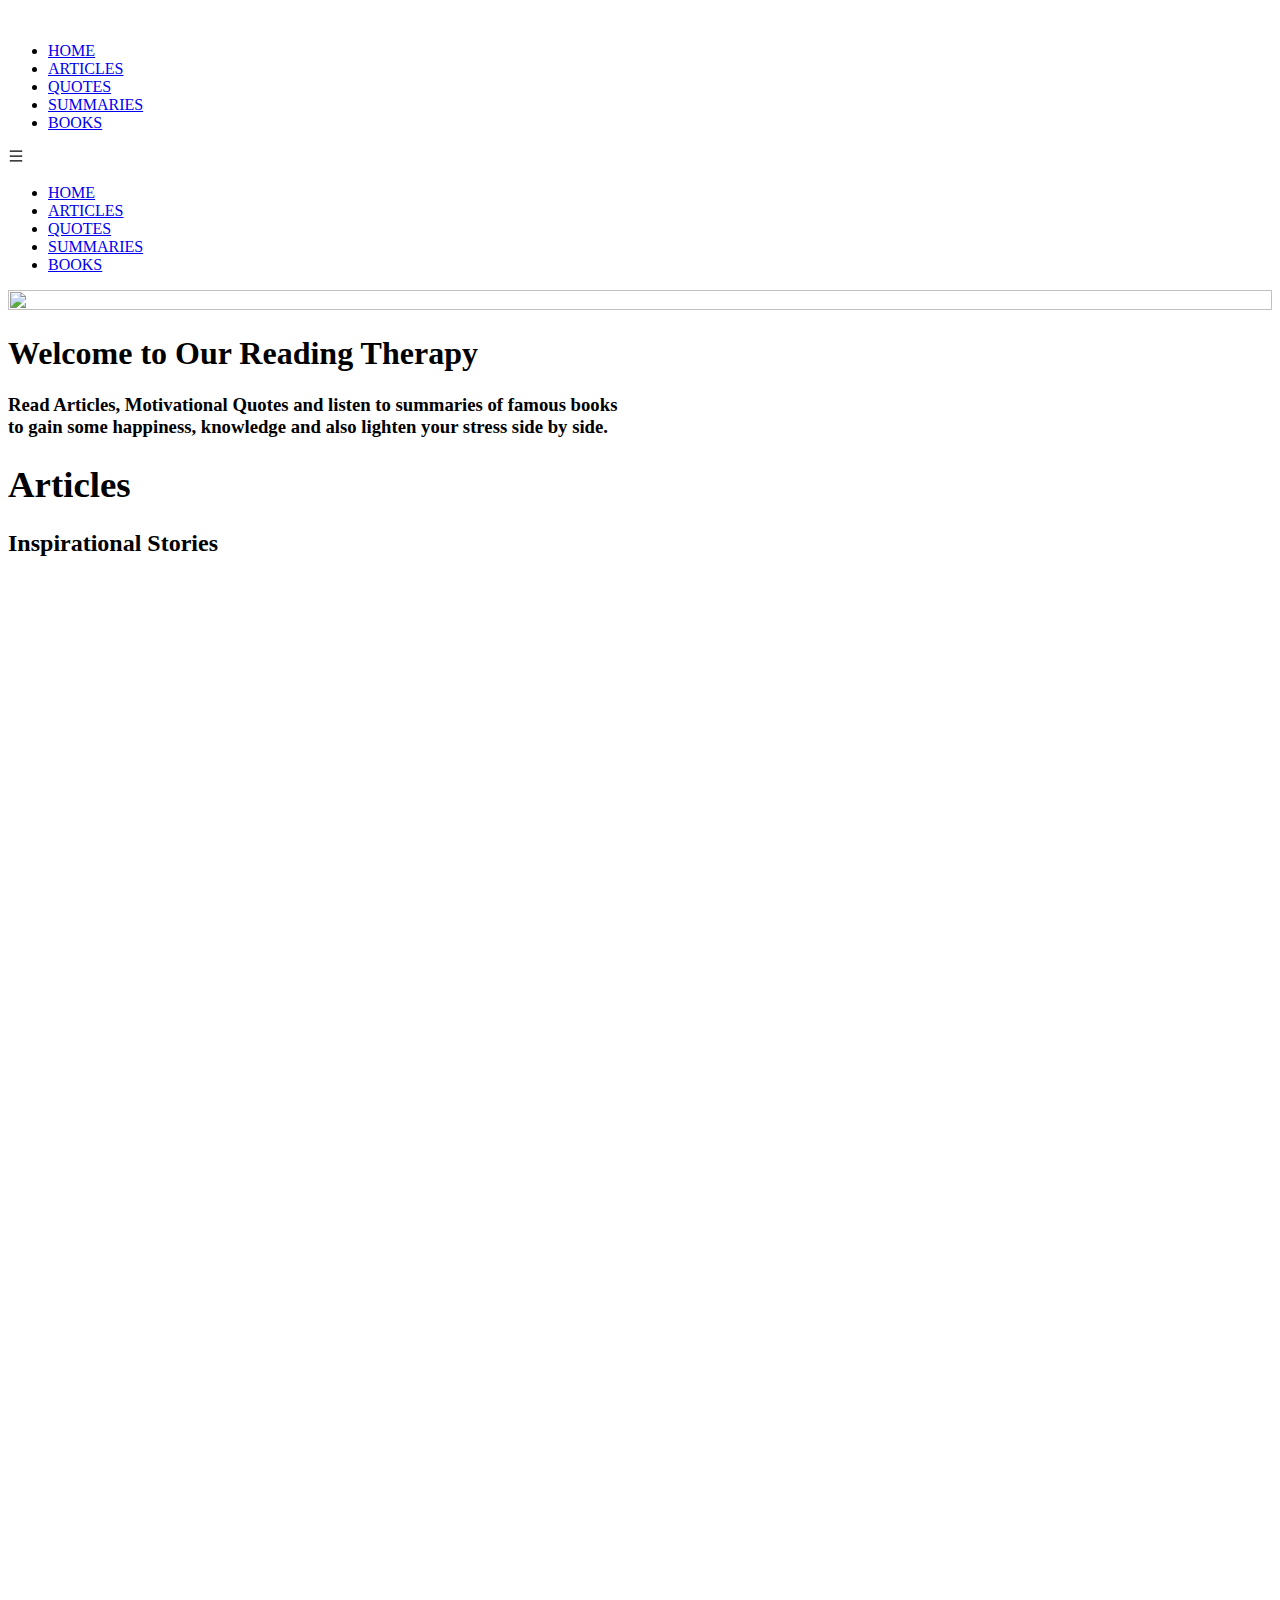
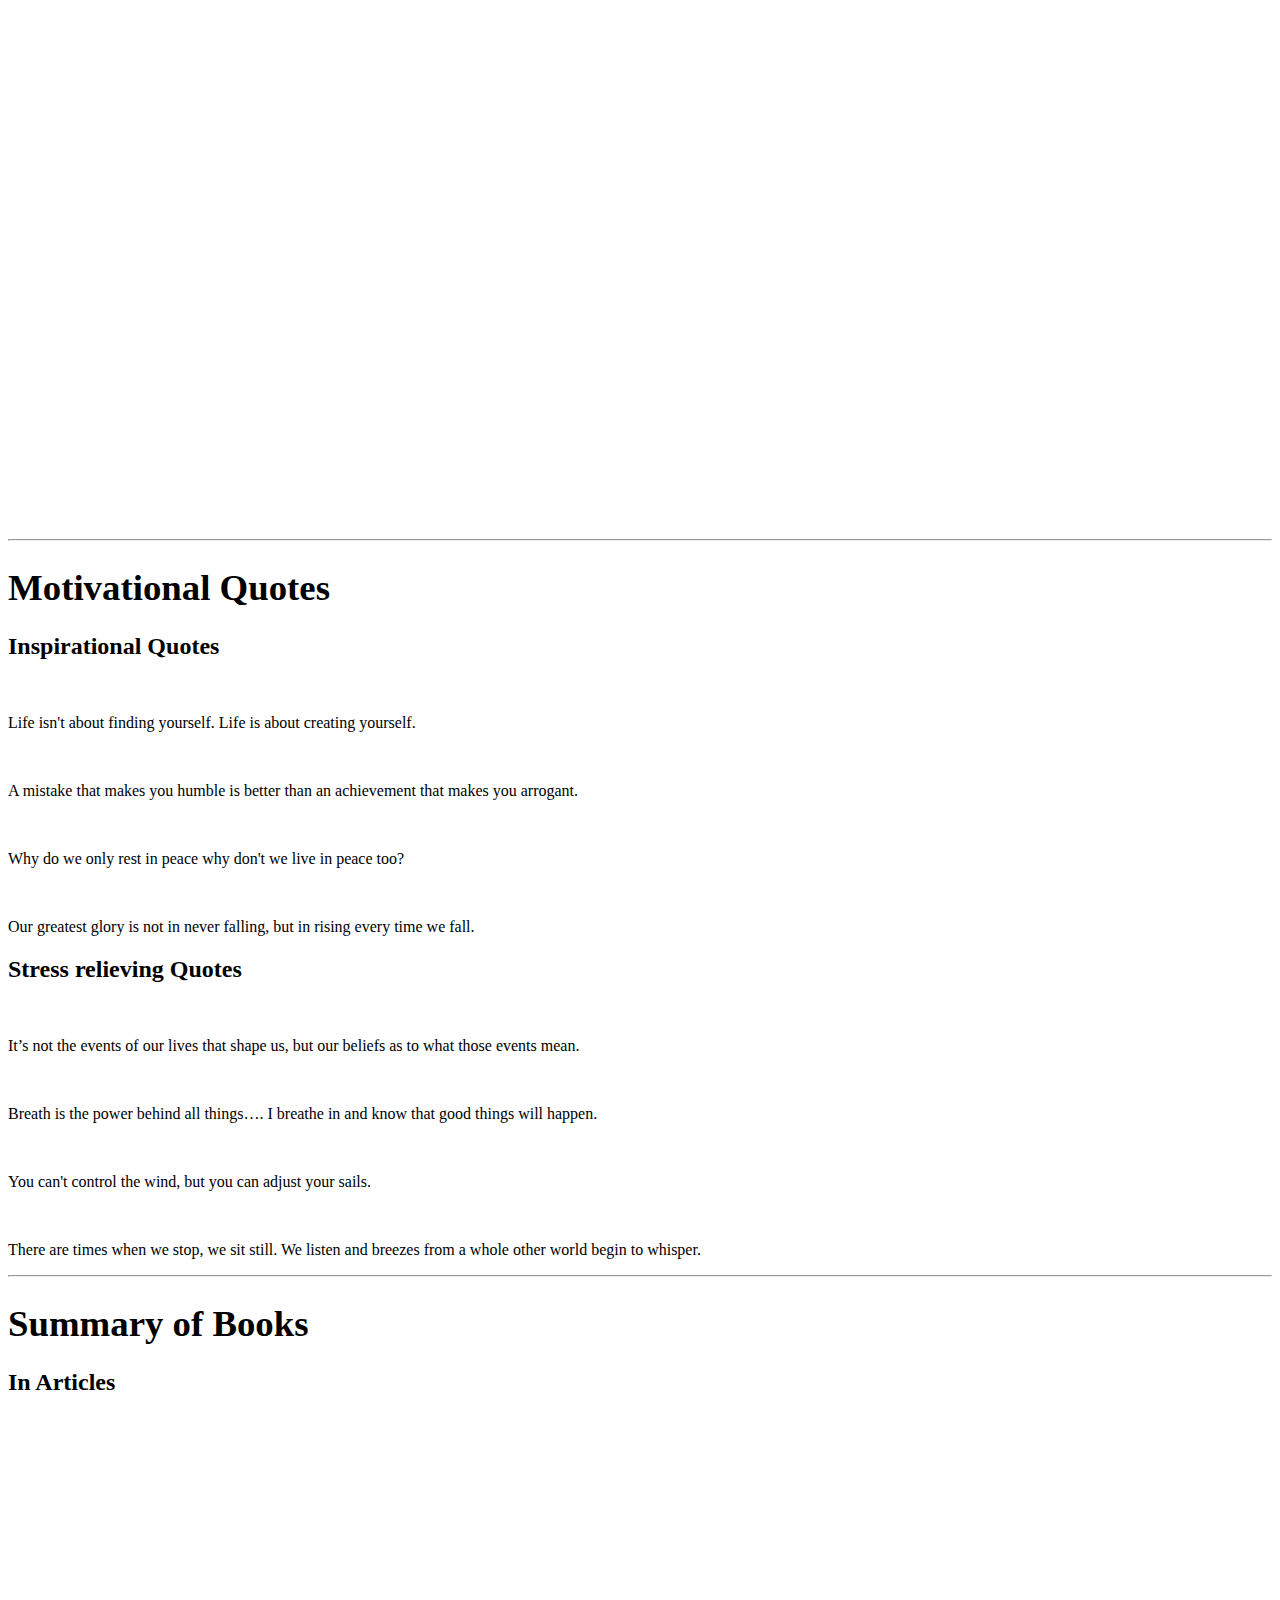
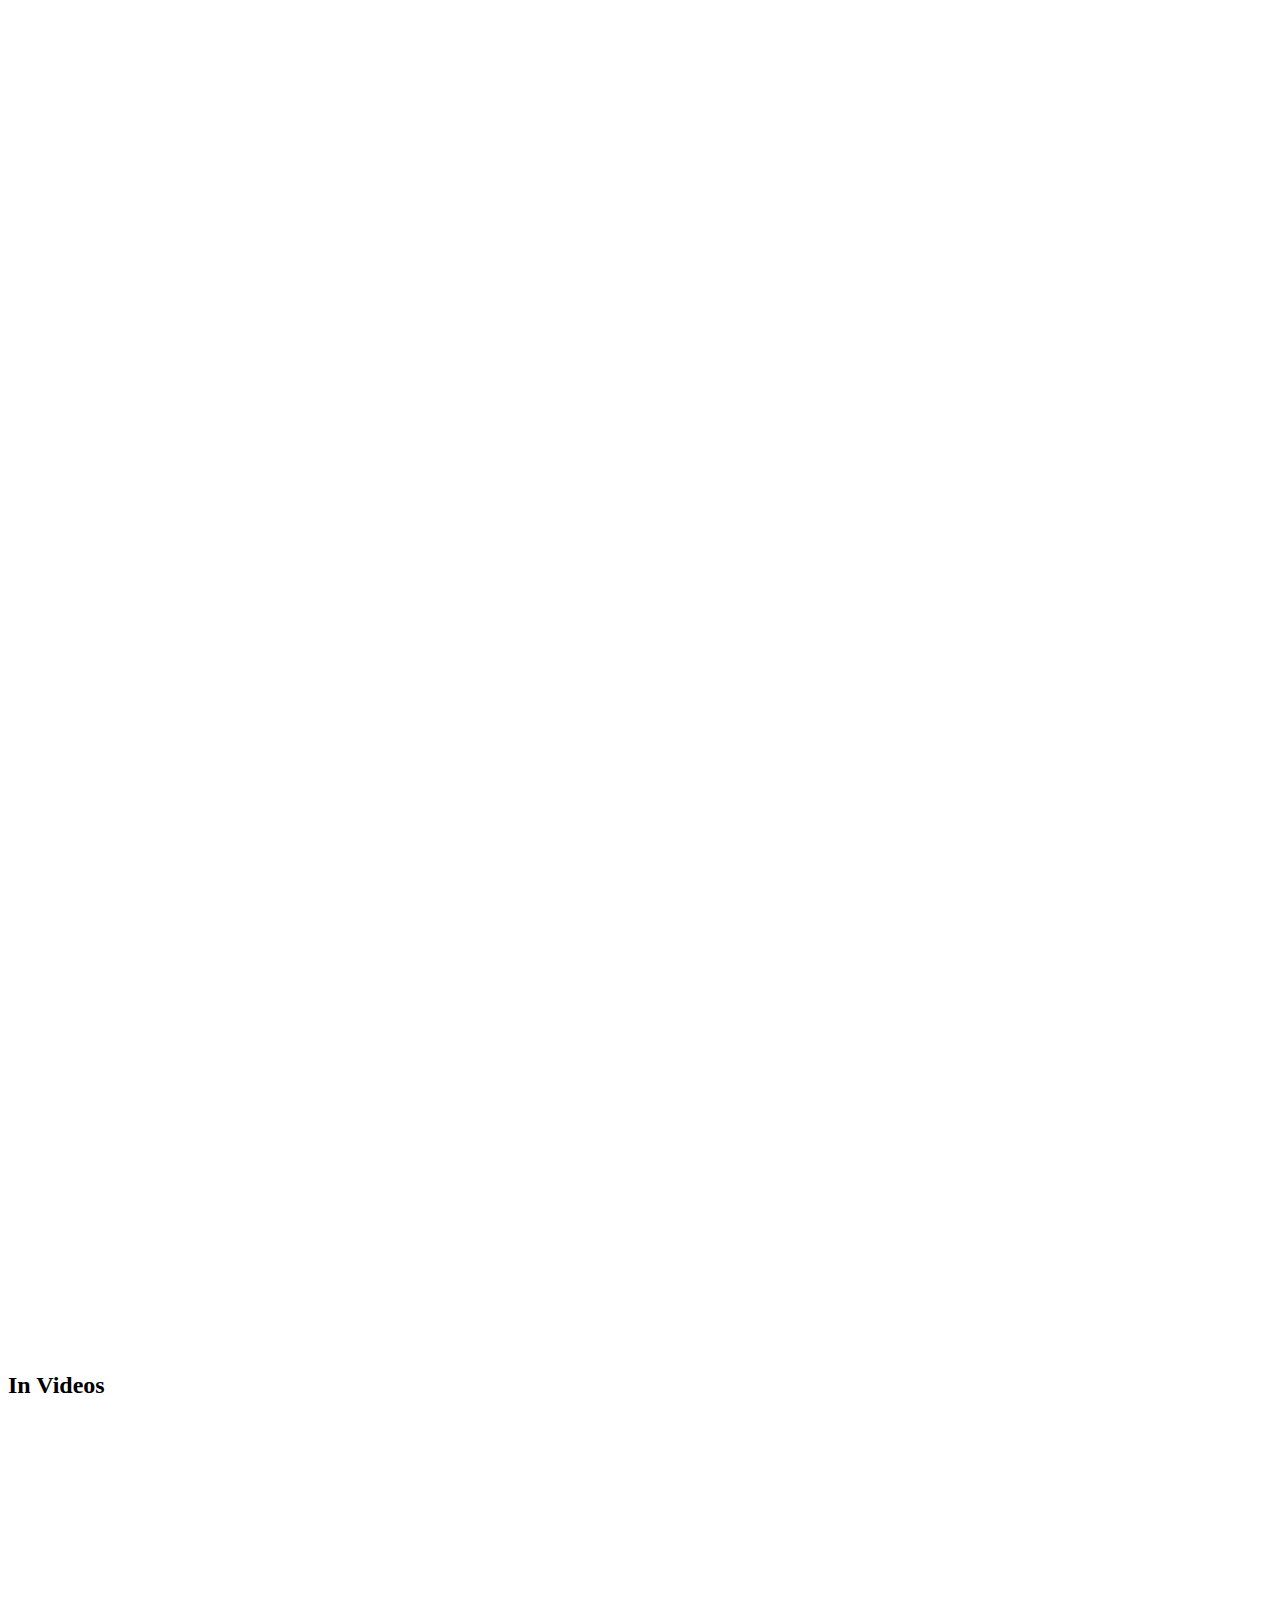
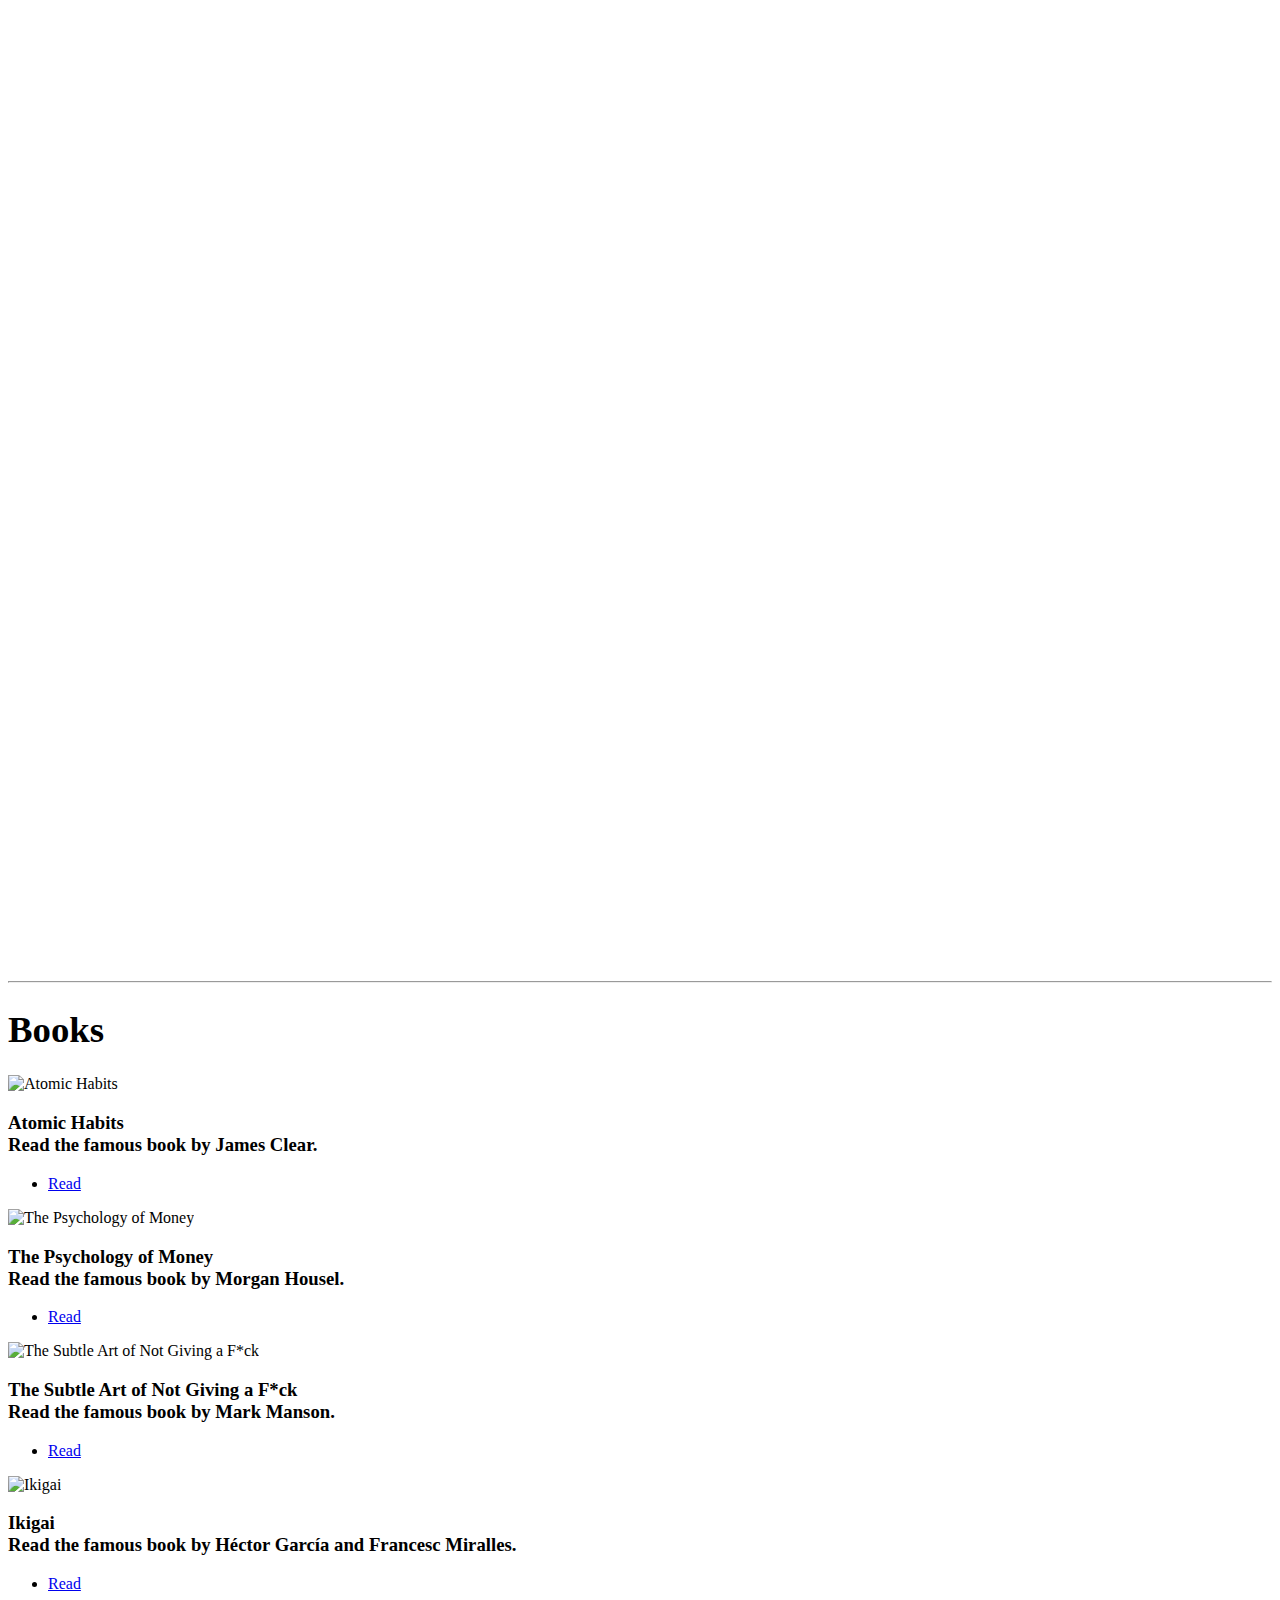
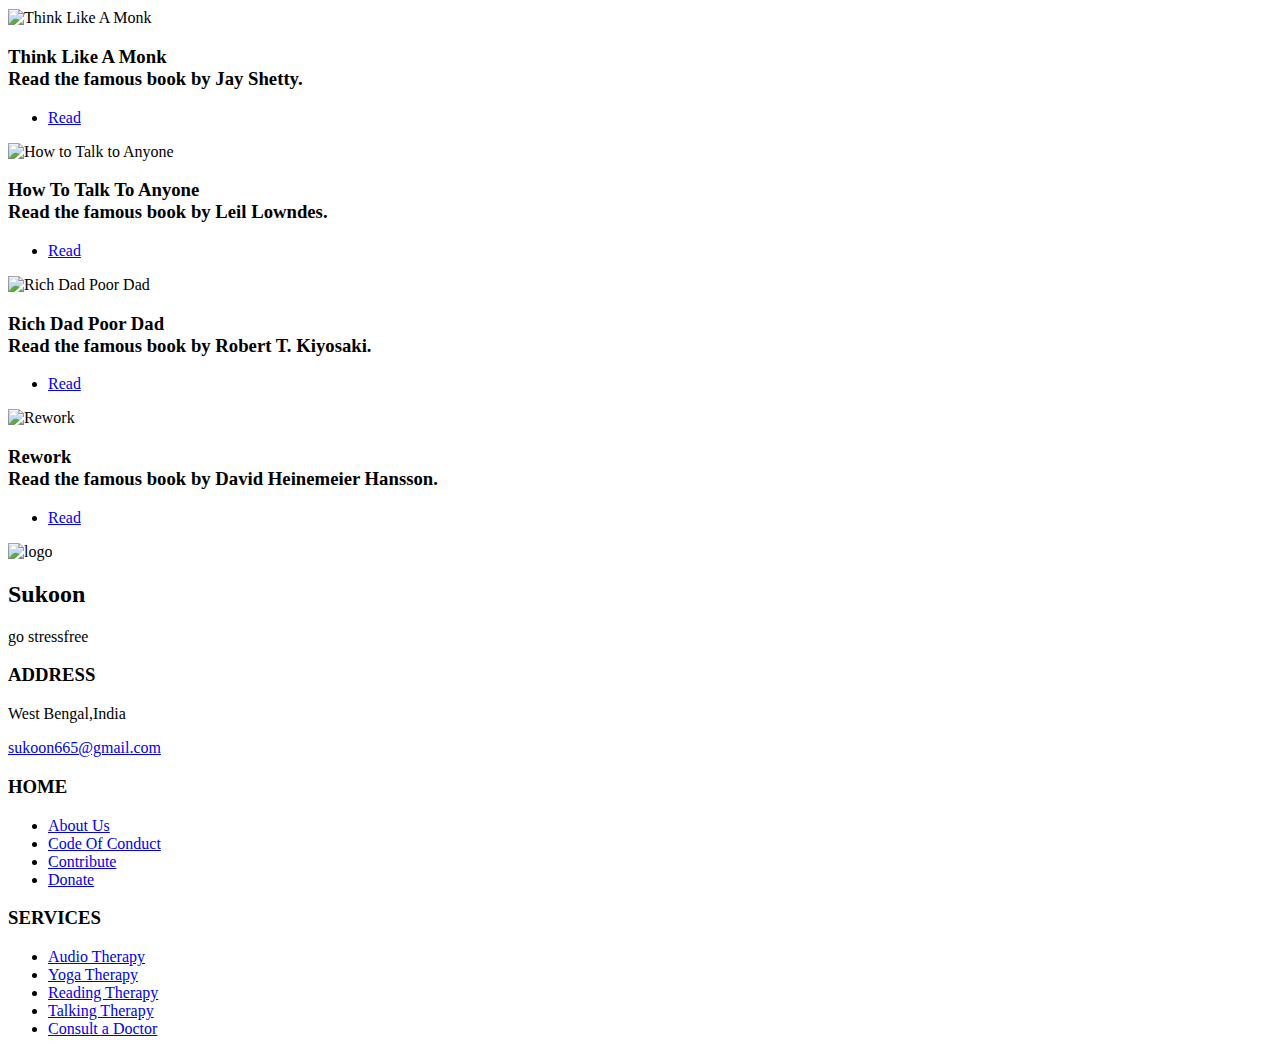
==== html/readingTherapy.html @ 48422466 "Add files via upload" ====
<!DOCTYPE html>
<html lang="en">
<head>
    <meta charset="UTF-8">
    <meta http-equiv="X-UA-Compatible" content="IE=edge">
    <meta name="viewport" content="width=device-width, initial-scale=1.0">
    <title>Reading Therapy</title>
    <link rel="stylesheet" href="../css/readingTherapy.css">
    <link rel="icon" href="../images/favicon-enhanced.png">
    <link rel="preconnect" href="https://fonts.gstatic.com" crossorigin>
    <link rel="stylesheet" text="text/CSS"
    href="https://cdnjs.cloudflare.com/ajax/libs/font-awesome/6.1.1/css/all.min.css">
    <link href="https://fonts.googleapis.com/css2?family=Cedarville+Cursive&family=Dancing+Script&family=Itim&family=Oleo+Script+Swash+Caps&family=Permanent+Marker&display=swap" rel="stylesheet">
</head>
<body>
    <!-- Navbar-->
    <header>
    <nav class="navbar">
        <div class=""><a href="https://sukoon-stress-free.netlify.app"><img src="../logo.png" class="icon" alt=""></a></div>
        
      <div class="nav-links" id="navLinks">
    
        <ul>
          <li><a href="/index.html" >HOME</a></li>
          <li><a href="#articles" class=".smooth-scroll">ARTICLES</a></li>
          <li><a href="#quotes" class=".smooth-scroll">QUOTES </a></li>
          <li><a href="#summary" class=".smooth-scroll">SUMMARIES</a></li>
          <li><a href="#reading" class=".smooth-scroll">BOOKS </a></li>
          
        </ul>
      </div>
      <div class="hamburger" id="ham">
        <svg stroke="currentColor" fill="currentColor" stroke-width="0" viewBox="0 0 1024 1024" height="1em" width="1em" xmlns="http://www.w3.org/2000/svg"><path d="M904 160H120c-4.4 0-8 3.6-8 8v64c0 4.4 3.6 8 8 8h784c4.4 0 8-3.6 8-8v-64c0-4.4-3.6-8-8-8zm0 624H120c-4.4 0-8 3.6-8 8v64c0 4.4 3.6 8 8 8h784c4.4 0 8-3.6 8-8v-64c0-4.4-3.6-8-8-8zm0-312H120c-4.4 0-8 3.6-8 8v64c0 4.4 3.6 8 8 8h784c4.4 0 8-3.6 8-8v-64c0-4.4-3.6-8-8-8z"></path></svg>
      </div>
    </nav>
    <div class="menu" id="menu">
      <ul class="menu-link">
        <li><a href="/index.html">HOME</a></li>
          <li><a href="#articles">ARTICLES</a></li>
          <li><a href="#quotes">QUOTES </a></li>
          <li><a href="#summary">SUMMARIES</a></li>
          <li><a href="#reading">BOOKS </a></li>
        </ul>
        </div>
    <div class="contain">
        <img class="image" src="https://images2.alphacoders.com/261/thumb-1920-26102.jpg" style="width: 100%; height: 40%;">
        <div class="center"> 
          <h1 id="title"><span class="heading-starting">Welcome to Our </span><span class="heading-title">Reading Therapy </span><img class="reading1" src="../images/reading1.png" alt=""></h1>
          <h3 id="subtitle">Read Articles, Motivational Quotes and listen to summaries of famous books <br> to gain some happiness, knowledge and also lighten your stress side by side.</h3>
        </div>
    </header>
    <div class="black-background">
      <section id="articles">
      <h1 style="font-size:2.3rem">Articles</h1>
      <h2>Inspirational Stories</h2>
    <div class="collection">
        <div class="playlist">
            <iframe src="https://ahigherthought.com/the-best-way-to-refresh-mind-body-soul/" frameborder="0" width="100%" height="380px"></iframe>
        </div>
        <div class="playlist">
            <iframe src="https://www.developgoodhabits.com/inspirational-stories/" frameborder="0" width="100%" height="380px"></iframe>
        </div>
        <div class="playlist">
            <iframe src="https://www.whatsdannydoing.com/blog/short-inspirational-stories-with-a-moral" frameborder="0" width="100%" height="380px"></iframe>
        </div>
        <div class="playlist">
            <iframe src="https://theartofliving.com/interesting-articles/" frameborder="0" width="100%" height="380px"></iframe>
        </div>
    </div>
  </section>
  <br>
  <hr>
  <section id="quotes">
    <h1 style="font-size:2.3rem">Motivational Quotes</h1>
    <h2>Inspirational Quotes</h2>
    <div class="collection">
        <div class="inspiration">
          <div class="inspiration-card">
            <div class="inspcardcover">
               <img src="../images/motivation.png" alt="">
            </div>
            <div class="insp-content">
             <p>Life isn't about finding yourself. Life is about creating yourself.</p>
              </div>
          </div>
        </div>
        <div class="inspiration">
          <div class="inspiration-card">
            <div class="inspcardcover">
              <img src="../images/inspiration.png" alt="">
            </div>
            <div class="insp-content">
              <p class="insp-p3">A mistake that makes you humble is better than an achievement that makes you arrogant.</p>
              </div>
          </div>
        </div>
        <div class="inspiration">
          <div class="inspiration-card">
            <div class="inspcardcover">
               <img src="../images/inspiration (1).png" alt="">
            </div>
            <div class="insp-content">
              <p>Why do we only rest in peace why don't we live in peace too?</p>
              </div>
          </div>
        </div>
        <div class="inspiration">
          <div class="inspiration-card">
            <div class="inspcardcover">
               <img src="../images/motivation (3).png"  alt="">
            </div>
            <div class="insp-content">
              <p>Our greatest glory is not in never falling, but in rising every time we fall. </p>
              </div>
          </div>
        </div>
     </div>
    <h2>Stress relieving Quotes</h2>
   <div class="collection">
        <div class="inspiration">
          <div class="inspiration-card">
            <div class="inspcardcover">
               <img src="../images/motivation (1).png" alt="">
            </div>
            <div class="insp-content">
            <p> It’s not the events of our lives that shape us, but our beliefs as to what those events mean.</p>
              </div>
          </div>
        </div>
        <div class="inspiration">
          <div class="inspiration-card">
            <div class="inspcardcover">
              <img src="../images/woman (1).png" alt="">
            </div>
            <div class="insp-content">
             <p>Breath is the power behind all things…. I breathe in and know that good things will happen.</p>
              </div>
          </div>
        </div>
        <div class="inspiration">
          <div class="inspiration-card">
            <div class="inspcardcover">
               <img src="../images/job-satisfaction.png" alt="">
            </div>
            <div class="insp-content">
              <p>You can't control the wind, but you can adjust your sails.</p>
              </div>
          </div>
        </div>
        <div class="inspiration">
          <div class="inspiration-card">
            <div class="inspcardcover">
               <img src="../images/passion.png"  alt="">
            </div>
            <div class="insp-content">
              <p>There are times when we stop, we sit still. We listen and breezes from a whole other world begin to whisper.</p>
              </div>
          </div>
        </div>
     </div>
  </section>
  <hr>
  <section id="summary">
    <h1 style="font-size:2.3rem">Summary of Books</h1>
    <h2>In Articles</h2>
    <div class="collection">
        <div class="books">
           <div class="playlist">
            <iframe class="b" src="https://www.samuelthomasdavies.com/book-summaries/self-help/atomic-habits/" frameborder="0" width="100%" height="380px"></iframe>
            </div>
            <div class="playlist">
            <iframe class="b" src="https://jamesclear.com/book-summaries/the-subtle-art-of-not-giving-a-fck" frameborder="0" width="100%" height="380px"></iframe>
            </div>
            <div class="playlist">
            <iframe class="b" src="https://wizbuskout.com/think-like-a-monk-summary/#:~:text=Think%20Like%20A%20Monk%20Summary%20%28PDF%29%201%20Becoming,And%20Reap%20The%20Rewards.%20...%20More%20items...%20" frameborder="0" width="100%" height="380px"></iframe>
            </div>
            <div class="playlist">
            <iframe class="b" src="https://www.sloww.co/ikigai-book/" frameborder="0" width="100%" height="380px"></iframe>
            </div>
        </div>
        <h2 class="videos1">In Videos</h2>
        <div class="videos">
            <div class="v">
            <iframe width="100%" height="280" src="https://www.youtube.com/embed/PZ7lDrwYdZc" title="YouTube video player" frameborder="0" allow="accelerometer; autoplay; clipboard-write; encrypted-media; gyroscope; picture-in-picture" allowfullscreen></iframe>
            </div>
              <div class="v">
            <iframe width="100%" height="280" src="https://www.youtube.com/embed/Zxj3P0enJNQ" title="YouTube video player" frameborder="0" allow="accelerometer; autoplay; clipboard-write; encrypted-media; gyroscope; picture-in-picture" allowfullscreen></iframe>
            </div>
              <div class="v">
            <iframe width="100%" height="280" src="https://www.youtube.com/embed/8OAH3hqNsN4" title="YouTube video player" frameborder="0" allow="accelerometer; autoplay; clipboard-write; encrypted-media; gyroscope; picture-in-picture" allowfullscreen></iframe>
            </div>
              <div class="v">
             <iframe width="100%" height="280" src="https://www.youtube.com/embed/9g1BfGpoK3E" title="YouTube video player" frameborder="0" allow="accelerometer; autoplay; clipboard-write; encrypted-media; gyroscope; picture-in-picture" allowfullscreen></iframe>
              </div>
        </div>
    </div>
  </section>
  <br>
  <hr>
  <section id="reading">
    <h1 style="font-size:2.3rem">Books</h1>
    <div class="container">
      <div class="card">
        <div class="content">
          <div class="imgBx">
            <img src="https://m.media-amazon.com/images/I/41wuB-s8vRL._SL300_.jpg" alt="Atomic Habits">
          </div>
          <div class="contentBx">
            <h3>Atomic Habits<br><span>Read the famous book by James Clear.</span></h3>
          </div>
        </div>
        <ul class="sci">
          <li>
            <a href="https://www.amazon.in/Atomic-Habits-James-Clear/dp/1847941834/ref=sr_1_1_sspa?adgrpid=1222657423508526&hvadid=76416220215708&hvbmt=bb&hvdev=c&hvlocphy=143836&hvnetw=o&hvqmt=b&hvtargid=kwd-76416451159832%3Aloc-90&keywords=book+-+atomic+habits&qid=1659729304&sr=8-1-spons&psc=1&spLa=[base64]" target="_blank" class="btn btn-border">Read</a>
          </li>
        </ul>
      </div>
      <div class="card">
        <div class="content">
          <div class="imgBx">
            <img src="https://m.media-amazon.com/images/I/51jRBz6Ug3L._SL500_.jpg" alt="The Psychology of Money">
          </div>
          <div class="contentBx">
            <h3>The Psychology of Money<br><span>Read the famous book by Morgan Housel.
          </span></h3>
          </div>
        </div>
        <ul class="sci">
          <li>
            <a href="https://www.amazon.in/Psychology-Money-Morgan-Housel/dp/9390166268/ref=sr_1_1_sspa?crid=3NGTBCRUC5JU6&keywords=psychology+of+money&qid=1659729390&sprefix=phsycology+of+mone+%2Caps%2C319&sr=8-1-spons&psc=1&spLa=[base64]" target="_blank" class="btn btn-border">Read</a>
          </li>
        </ul>
      </div>
      <div class="card">
        <div class="content">
          <div class="imgBx">
           <img src="https://m.media-amazon.com/images/I/51MT0MbpD7L._SL500_.jpg" alt="The Subtle Art of Not Giving a F*ck">
          </div>
          <div class="contentBx">
            <h3>The Subtle Art of Not Giving a F*ck<br><span>Read the famous book by Mark Manson.</span></h3>
          </div>
        </div>
        <ul class="sci">
          <li>
            <a href="https://www.amazon.in/Subtle-Art-Not-Giving/dp/0062641549/ref=sr_1_1?keywords=subtle+art+of+not+giving+a+fck&qid=1659729454&sprefix=subtle%2Caps%2C230&sr=8-1" target="_blank" class="btn btn-border">Read</a>
          </li>
        </ul>
      </div>
       <div class="card">
        <div class="content">
          <div class="imgBx">
            <img src="https://m.media-amazon.com/images/I/511HccWipML._SL500_.jpg" alt="Ikigai">
          </div>
          <div class="contentBx">
            <h3>Ikigai<br><span>Read the famous book by Héctor García and Francesc Miralles.
          </span></h3>
          </div>
        </div>
        <ul class="sci">
          <li>
            <a href="https://www.amazon.in/Ikigai-H%C3%A9ctor-Garc%C3%ADa/dp/178633089X/ref=sr_1_1_sspa?keywords=ikigai&qid=1659729512&sprefix=ikig%2Caps%2C474&sr=8-1-spons&psc=1&spLa=[base64]" target="_blank" class="btn btn-border">Read</a>
          </li>
        </ul>
      </div>
       <div class="card">
        <div class="content">
          <div class="imgBx">
            <img src="https://m.media-amazon.com/images/I/51n4UO2a+VS._SL500_.jpg" alt="Think Like A Monk">
          </div>
          <div class="contentBx">
            <h3>Think Like A Monk<br><span>Read the famous book by Jay Shetty.</span></h3>
          </div>
        </div>
        <ul class="sci">
          <li>
            <a href="https://www.amazon.in/Think-Like-Monk-Jay-Shetty/dp/0008386595/ref=sr_1_3?keywords=think+like+a+monk&qid=1659729627&sprefix=thi%2Caps%2C402&sr=8-3" target="_blank" class="btn btn-border">Read</a>
          </li>
        </ul>
      </div>
       <div class="card">
        <div class="content">
          <div class="imgBx">
            <img src="https://m.media-amazon.com/images/I/51hAGh15bTL._SL500_.jpg" alt="How to Talk to Anyone">
          </div>
          <div class="contentBx">
            <h3>How To Talk To Anyone<br><span>Read the famous book by Leil Lowndes.</span></h3>
          </div>
        </div>
        <ul class="sci">
          <li>
            <a href="https://www.amazon.in/dp/0007272618/ref=redir_mobile_desktop?_encoding=UTF8&aaxitk=af9ef1c4fcfb9c0b2c0a394a726ce918&content-id=amzn1.sym.c679a10e-5f33-4f2e-b014-f92eed44a58f%3Aamzn1.sym.c679a10e-5f33-4f2e-b014-f92eed44a58f&hsa_cr_id=2136511430502&pd_rd_plhdr=t&pd_rd_r=1525085f-99bc-44ac-b9fb-f5e87302bd73&pd_rd_w=DYVmj&pd_rd_wg=FgQwc&qid=1659729996&ref_=sbx_be_s_sparkle_mcd_asin_0_img&sr=1-1-fd947bf3-57d2-4cc9-939d-2805f92cef28" target="_blank" class="btn btn-border">Read</a>
          </li>
        </ul>
      </div>
       <div class="card">
        <div class="content">
          <div class="imgBx">
           <img src="https://m.media-amazon.com/images/I/51AHZGhzZEL._SL500_.jpg" alt="Rich Dad Poor Dad">
          </div>
          <div class="contentBx">
            <h3>Rich Dad Poor Dad<br><span>Read the famous book by Robert T. Kiyosaki.</span></h3>
          </div>
        </div>
        <ul class="sci">
          <li>
            <a href="https://www.amazon.in/Rich-Dad-Poor-Middle-Updates/dp/1612680194/ref=sr_1_3?keywords=rich+dad+poor+dad+book&qid=1659729734&sprefix=RICH+DAD+%2Caps%2C692&sr=8-3" target="_blank" class="btn btn-border">Read</a>
          </li>
        </ul>
      </div>
       <div class="card">
        <div class="content">
          <div class="imgBx">
           <img src="https://m.media-amazon.com/images/I/41jq-ouUBkL._SL500_.jpg" alt="Rework">
          </div>
          <div class="contentBx">
            <h3>Rework<br><span>Read the famous book by David Heinemeier Hansson.</span></h3>
          </div>
        </div>
        <ul class="sci">
          <li>
            <a href="https://www.amazon.in/ReWork-Change-Way-Work-Forever/dp/0091929784/ref=sr_1_1?crid=25WNEF0767DVS&keywords=rework&qid=1660213089&sprefix=re%2Caps%2C928&sr=8-1" target="_blank" class="btn btn-border">Read</a>
          </li>
        </ul>
      </div>
    </div>
  </section>
   <!-- footer start -->
  <footer>
    <div class="footer-container">
      <!--logo and info column-->
      <div class="col">
        <!--logo insert-->
        <img src="../logo.png" alt="logo" class="footlogo" />
        <div class="footercontent">
          <h2 class="footerheading">Sukoon</h2>
          <p class="footerpara">go stressfree</p>
        </div>
      </div>

      <!--ADDRESS COLUMN-->

      <div class="footer-side-col">
        <div class="col">
          <h3>
            ADDRESS
            <div class="underline"><span></span></div>
          </h3>
          <p>West Bengal,India</p>
          <p class="email-id"><a href="mailto: healththerapy@gmail.com">sukoon665@gmail.com</a></p>
        </div>
        <!--HOME COLUMN-->
        <div class="col">
          <h3>HOME</h3>
          <ul>
            <li><a href="#about">About Us</a></li>
            <li>
              <a
                href="https://github.com/Susmita-Dey/Sukoon/blob/main/CODE_OF_CONDUCT.md"
                >Code Of Conduct</a
              >
            </li>
            <li>
              <a href="https://github.com/Susmita-Dey/Sukoon">Contribute</a>
            </li>
            <li>
              <a href="https://www.buymeacoffee.com/susmitadey">Donate</a>
            </li>
          </ul>
        </div>
        <!--OUR SERVICES COLUMN-->
        <div class="col">
          <h3>
            SERVICES
            <div class="underline"><span></span></div>
          </h3>
          <ul>
            <li>
              <a href="https://sukoon-stress-free.netlify.app/html/audiotherapy"
                >Audio Therapy</a
              >
            </li>
            <li>
              <a
                href="https://sukoon-stress-free.netlify.app/html/yogatherapy.html"
                >Yoga Therapy</a
              >
            </li>
            <li>
              <a
                href="https://sukoon-stress-free.netlify.app/html/readingtherapy"
                >Reading Therapy</a
              >
            </li>
            <li>
              <a
                href="https://sukoon-stress-free.netlify.app/html/talkingtherapy"
                >Talking Therapy</a
              >
            </li>
            <li>
              <a href="https://www.practo.com/counselling-psychology"
                >Consult a Doctor</a
              >
            </li>
          </ul>
        </div></div>
      </div>
      </div>
      </div>
    </div>
  </footer>
    <script type="text/javascript" src="../js/scrollsmooth.js"></script>
      
    <script>
      const ham = document.getElementById("ham");
      const menu = document.getElementById("menu");
      const close = document.querySelectorAll('.close');
      const closeMenu = () => {
        if (menu.classList.contains("open")) {
          menu.classList.remove("open");
          
          console.log("open");
        }
        ham.innerHTML = '<svg stroke="currentColor" fill="currentColor" stroke-width="0" viewBox="0 0 1024 1024" height="1em" width="1em" xmlns="http://www.w3.org/2000/svg"><path d="M904 160H120c-4.4 0-8 3.6-8 8v64c0 4.4 3.6 8 8 8h784c4.4 0 8-3.6 8-8v-64c0-4.4-3.6-8-8-8zm0 624H120c-4.4 0-8 3.6-8 8v64c0 4.4 3.6 8 8 8h784c4.4 0 8-3.6 8-8v-64c0-4.4-3.6-8-8-8zm0-312H120c-4.4 0-8 3.6-8 8v64c0 4.4 3.6 8 8 8h784c4.4 0 8-3.6 8-8v-64c0-4.4-3.6-8-8-8z"></path></svg>'
      }

      const toggleMenu = () => {
        if (menu.classList.contains("open")) {
          menu.classList.remove("open");
          ham.innerHTML = '<svg stroke="currentColor" fill="currentColor" stroke-width="0" viewBox="0 0 1024 1024" height="1em" width="1em" xmlns="http://www.w3.org/2000/svg"><path d="M904 160H120c-4.4 0-8 3.6-8 8v64c0 4.4 3.6 8 8 8h784c4.4 0 8-3.6 8-8v-64c0-4.4-3.6-8-8-8zm0 624H120c-4.4 0-8 3.6-8 8v64c0 4.4 3.6 8 8 8h784c4.4 0 8-3.6 8-8v-64c0-4.4-3.6-8-8-8zm0-312H120c-4.4 0-8 3.6-8 8v64c0 4.4 3.6 8 8 8h784c4.4 0 8-3.6 8-8v-64c0-4.4-3.6-8-8-8z"></path></svg>'
          console.log("open");
        } else {
          menu.classList.add("open");
          ham.innerHTML = '<svg stroke="currentColor" fill="currentColor" stroke-width="0" viewBox="0 0 1024 1024" height="1em" width="1em" xmlns="http://www.w3.org/2000/svg"><path d="M563.8 512l262.5-312.9c4.4-5.2.7-13.1-6.1-13.1h-79.8c-4.7 0-9.2 2.1-12.3 5.7L511.6 449.8 295.1 191.7c-3-3.6-7.5-5.7-12.3-5.7H203c-6.8 0-10.5 7.9-6.1 13.1L459.4 512 196.9 824.9A7.95 7.95 0 0 0 203 838h79.8c4.7 0 9.2-2.1 12.3-5.7l216.5-258.1 216.5 258.1c3 3.6 7.5 5.7 12.3 5.7h79.8c6.8 0 10.5-7.9 6.1-13.1L563.8 512z"></path></svg>'
          console.log("close");
        }
      };
      ham.addEventListener("click", toggleMenu);
      close.forEach(ele => {
        ele.addEventListener("click", closeMenu);
      }
      )
    </script>
</body>
</html>
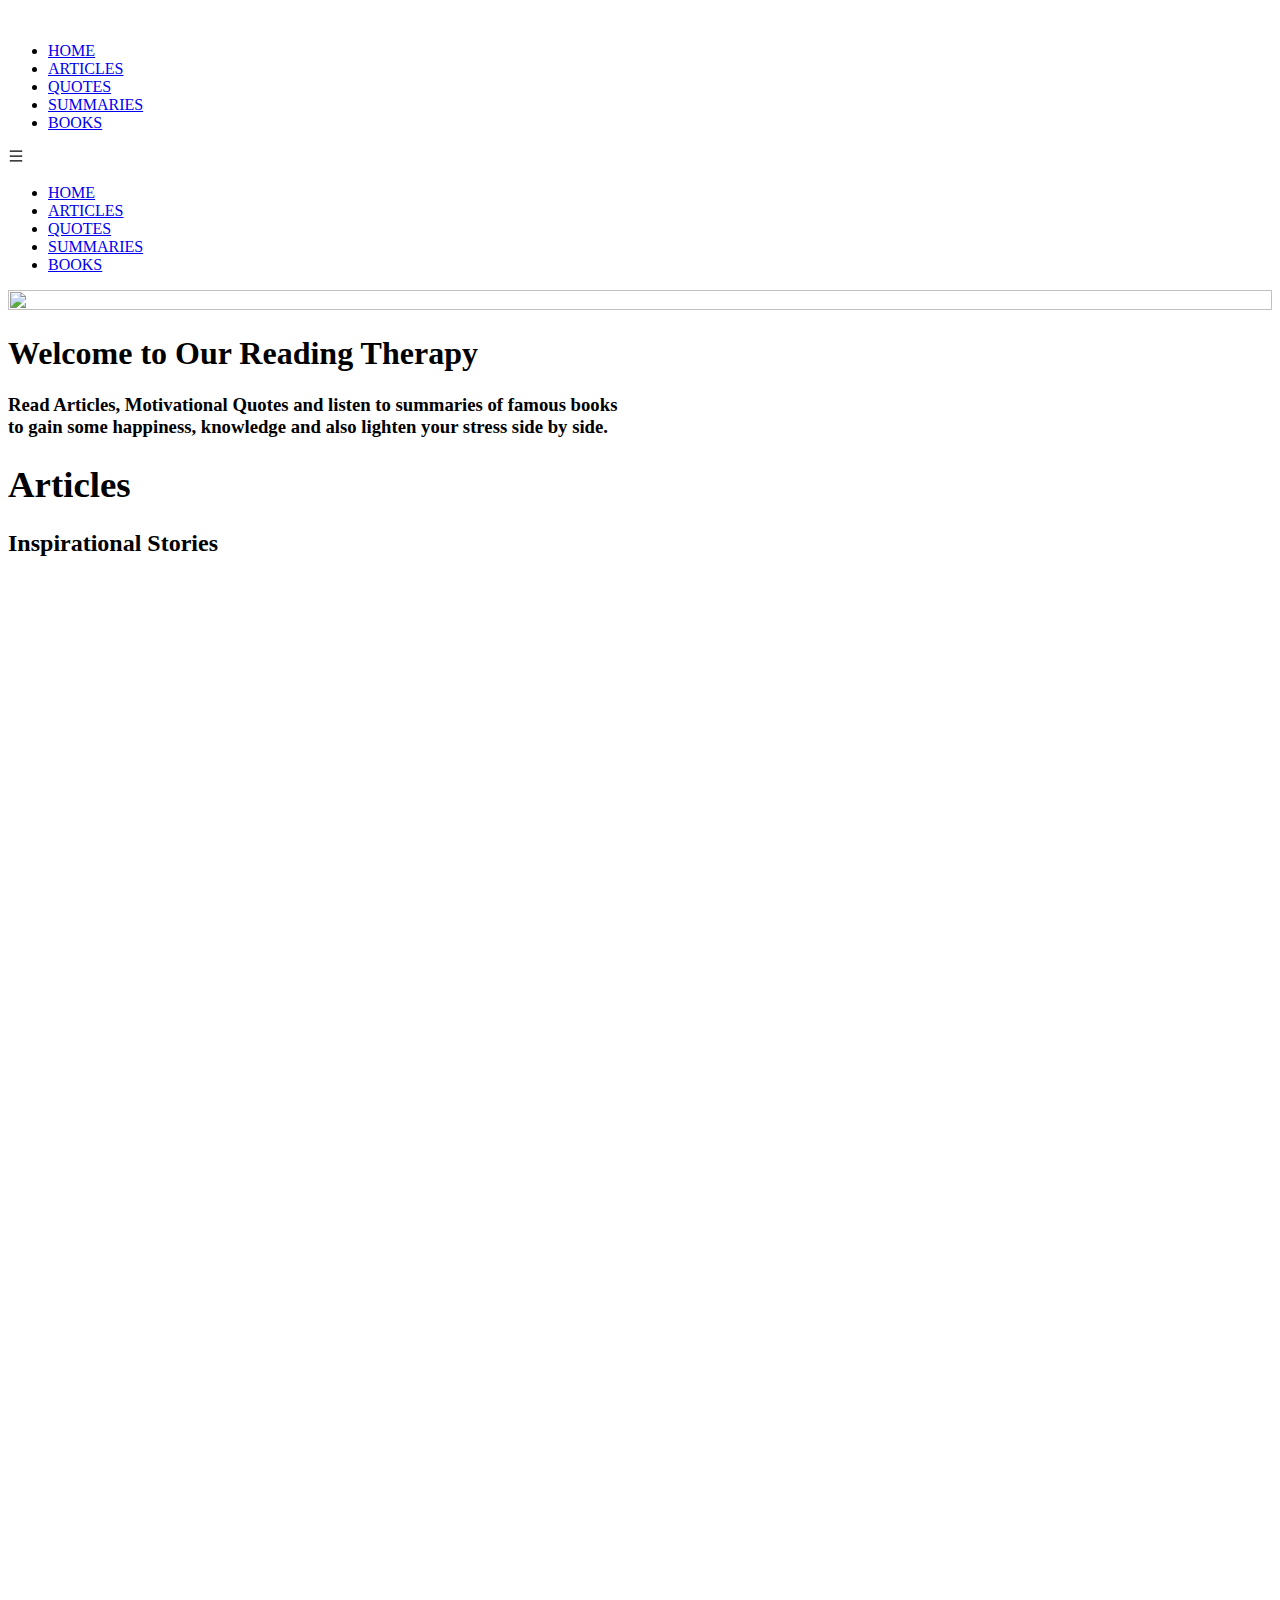
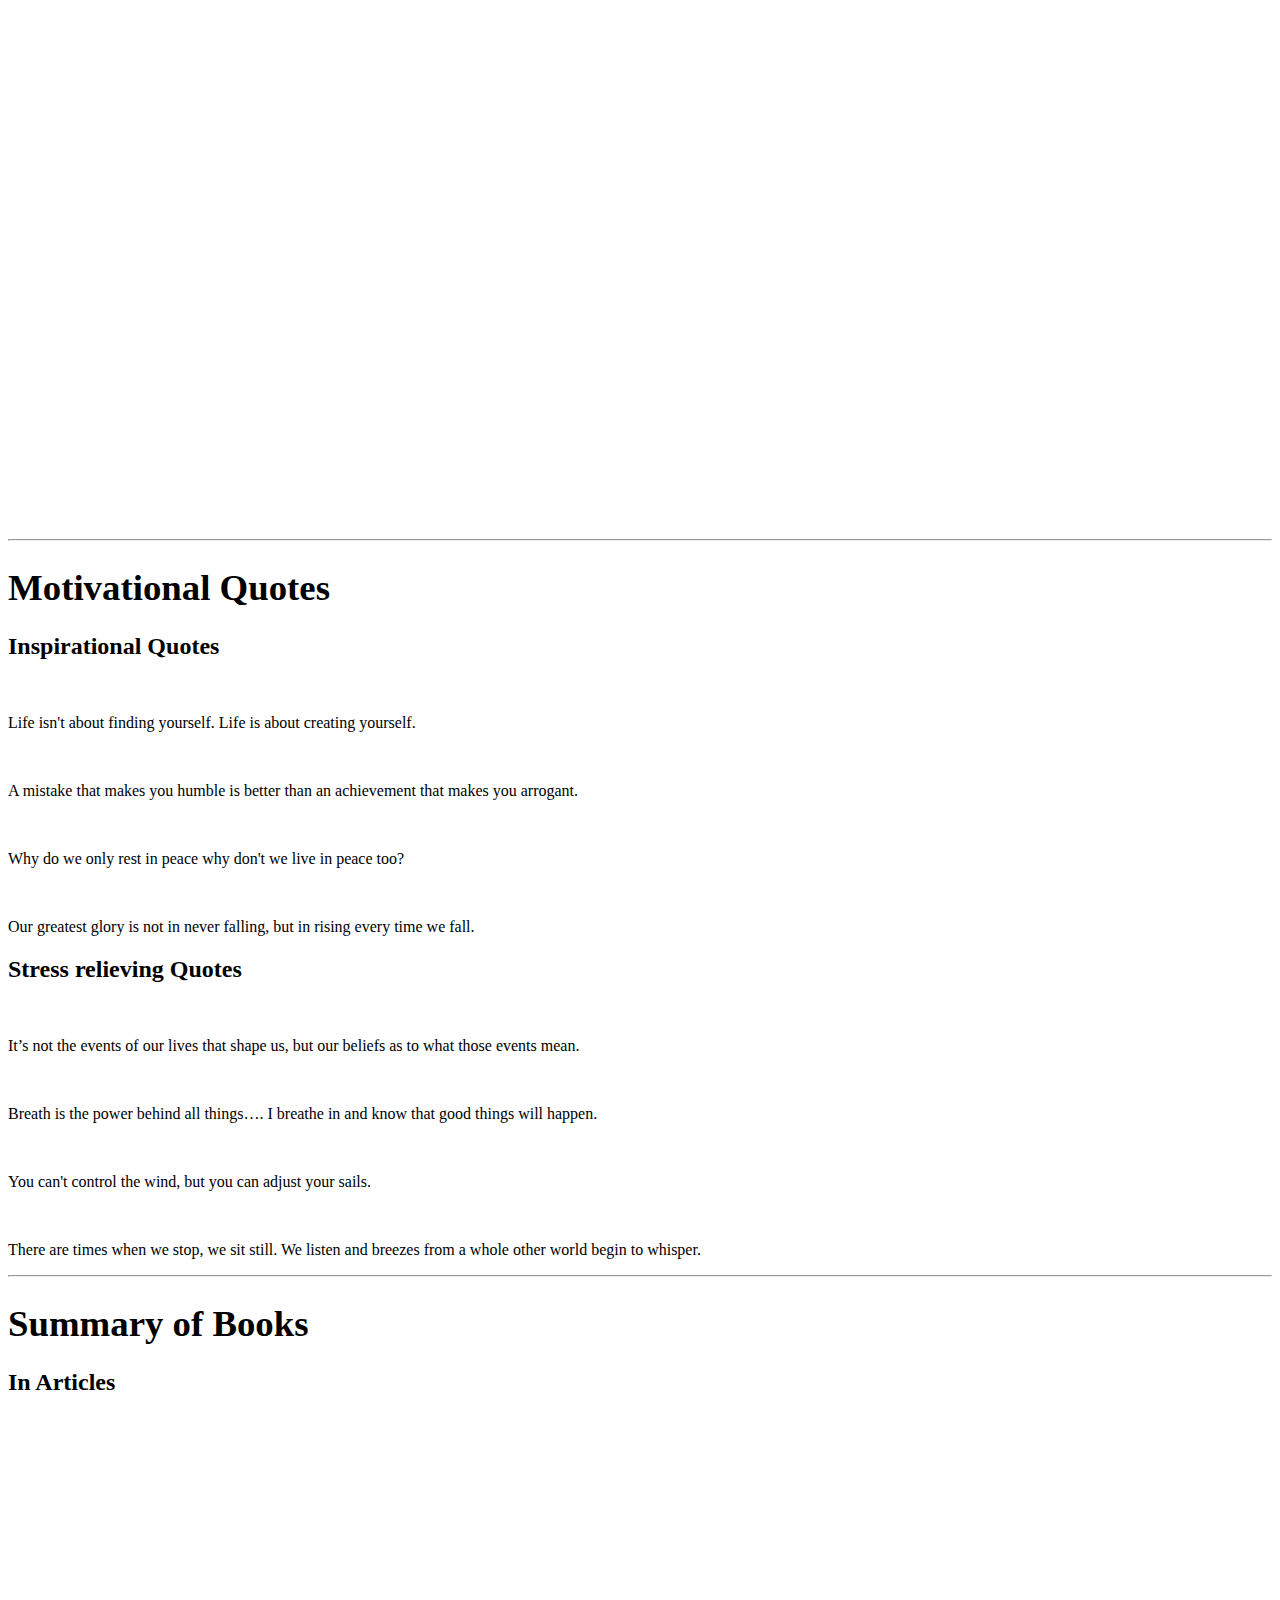
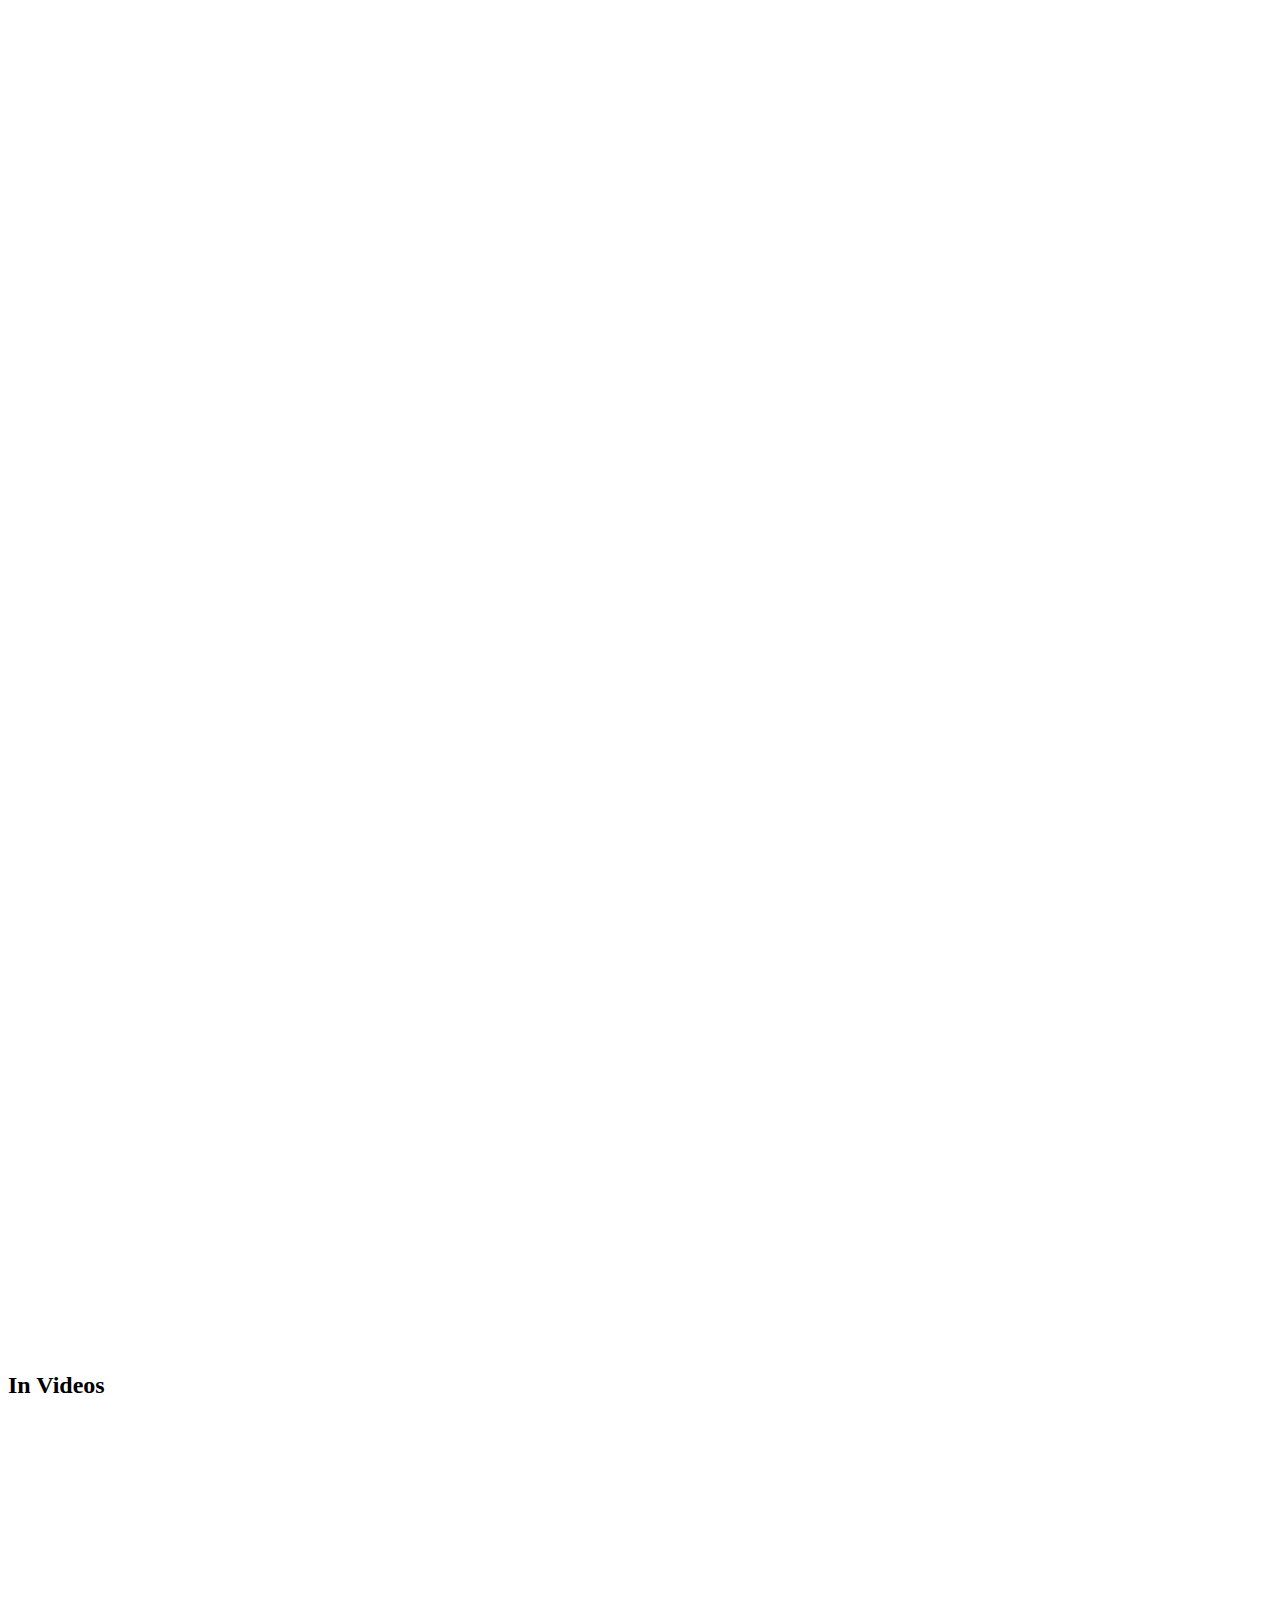
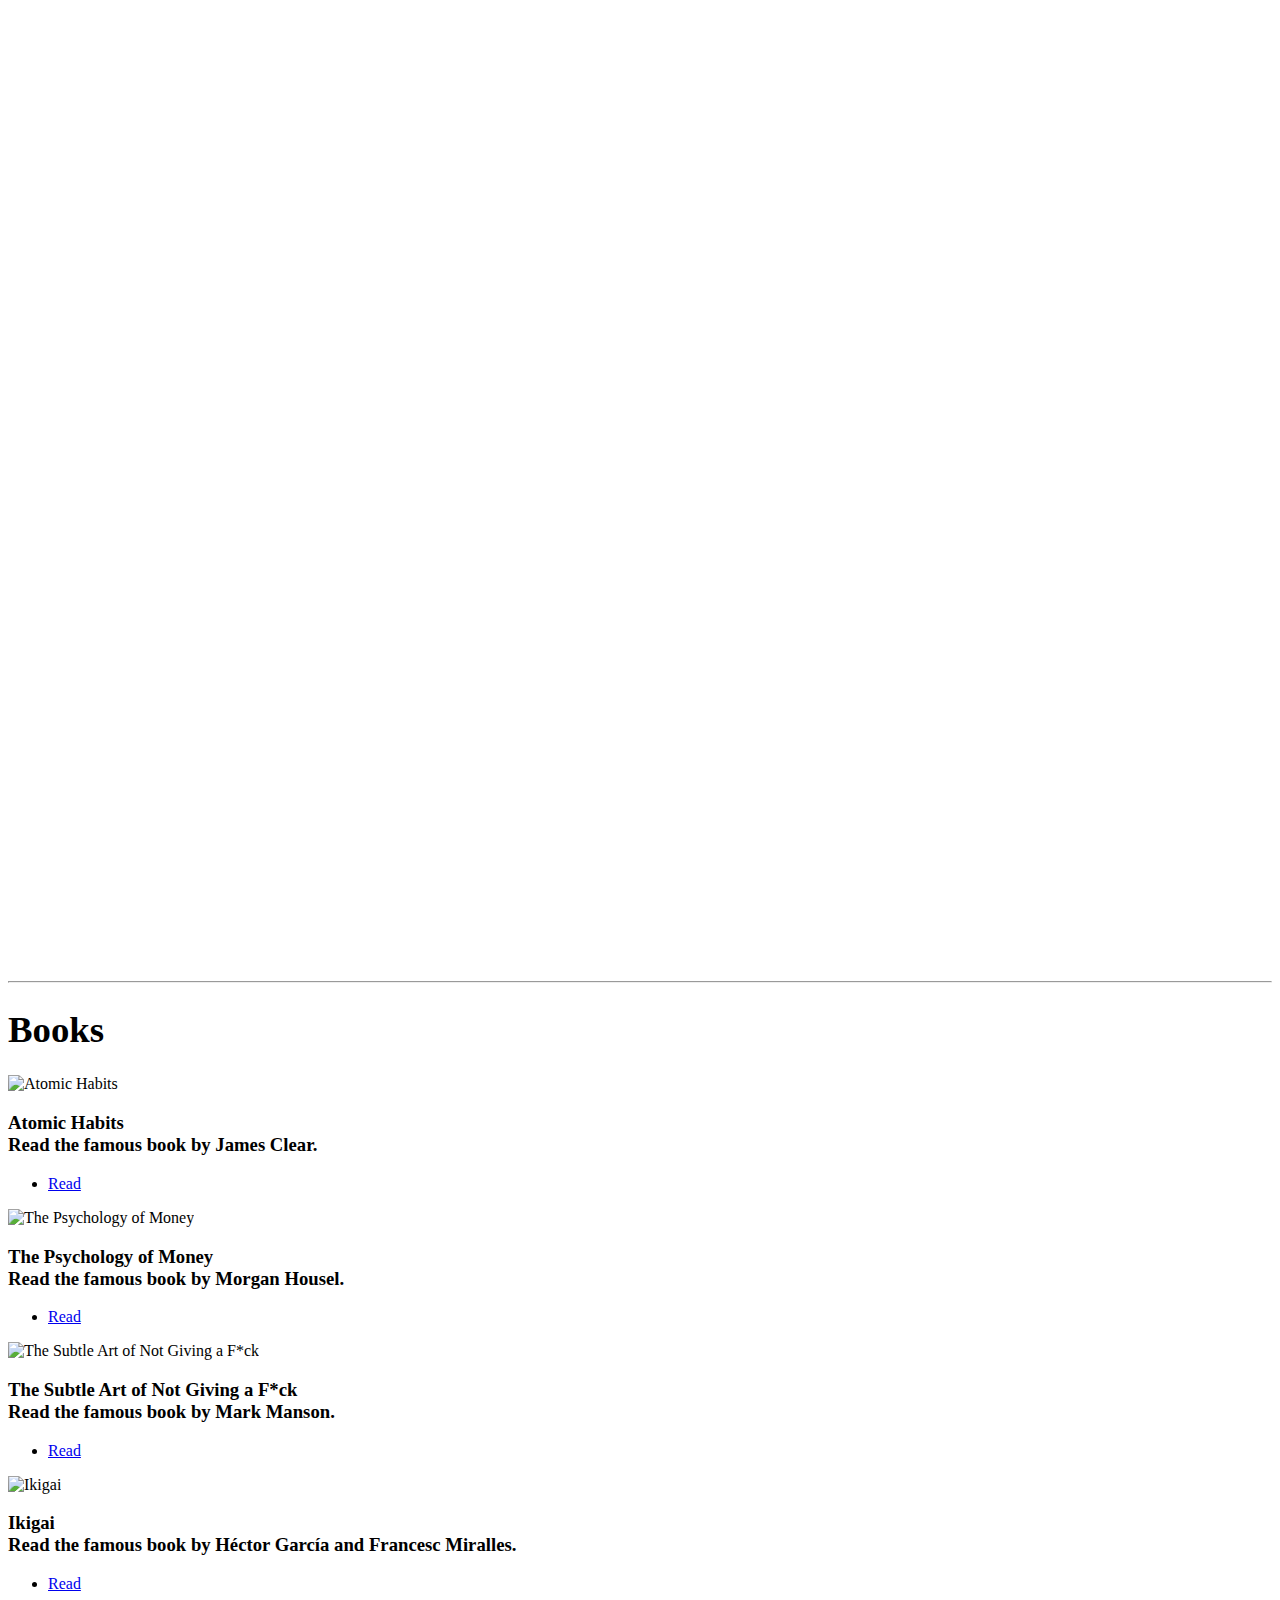
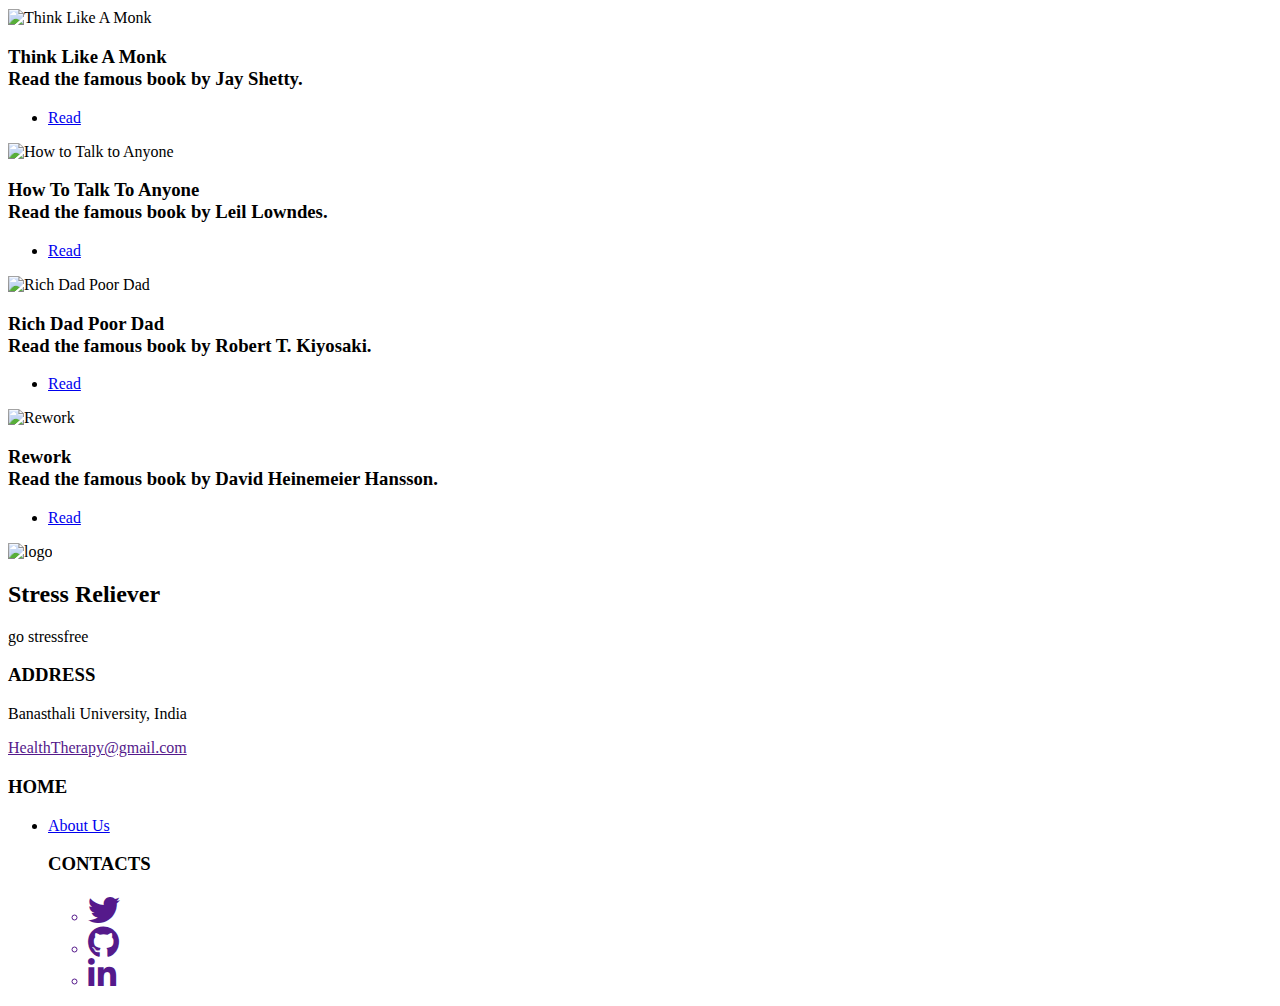
==== commit 5c542802: "Update readingTherapy.html" ====
--- a/html/readingTherapy.html
+++ b/html/readingTherapy.html
@@ -16,7 +16,7 @@
     <!-- Navbar-->
     <header>
     <nav class="navbar">
-        <div class=""><a href="https://sukoon-stress-free.netlify.app"><img src="../logo.png" class="icon" alt=""></a></div>
+        <div class=""><a href="../index.html"><img src="../logo.png" class="icon" alt=""></a></div>
         
       <div class="nav-links" id="navLinks">
     
@@ -326,88 +326,62 @@
   </section>
    <!-- footer start -->
   <footer>
-    <div class="footer-container">
-      <!--logo and info column-->
+   <!-- footer start -->
+  
+   <div class="footer-container">
+    <!--logo and info column-->
+    <div class="col">
+      <!--logo insert-->
+      <img src="../logo.png" alt="logo" class="footlogo" />
+      <div class="footercontent">
+        <h2 class="footerheading">Stress Reliever</h2>
+        <p class="footerpara">go stressfree</p>
+      </div>
+    </div>
+
+    <!--ADDRESS COLUMN-->
+
+    <div class="footer-side-col">
       <div class="col">
-        <!--logo insert-->
-        <img src="../logo.png" alt="logo" class="footlogo" />
-        <div class="footercontent">
-          <h2 class="footerheading">Sukoon</h2>
-          <p class="footerpara">go stressfree</p>
-        </div>
-      </div>
-
-      <!--ADDRESS COLUMN-->
-
-      <div class="footer-side-col">
-        <div class="col">
-          <h3>
-            ADDRESS
-            <div class="underline"><span></span></div>
-          </h3>
-          <p>West Bengal,India</p>
-          <p class="email-id"><a href="mailto: healththerapy@gmail.com">sukoon665@gmail.com</a></p>
-        </div>
-        <!--HOME COLUMN-->
-        <div class="col">
-          <h3>HOME</h3>
+        <h3>
+          ADDRESS
+          <div class="underline"><span></span></div>
+        </h3>
+        <p>Banasthali University, India</p>
+        <p class="email-id"><a href="">HealthTherapy@gmail.com</a></p>
+      </div>
+      <!--HOME COLUMN-->
+      <div class="col">
+        <h3>HOME</h3>
+        <ul>
+          <li><a href="#about">About Us</a></li>
+          
+          
+        
+      
+      <!--CONTACTS COLUMN-->
+      <div class="col">
+        <h3>
+          CONTACTS
+          <div class="underline"><span></span></div>
+        </h3>
+        <div class="social-menu">
           <ul>
-            <li><a href="#about">About Us</a></li>
-            <li>
-              <a
-                href="https://github.com/Susmita-Dey/Sukoon/blob/main/CODE_OF_CONDUCT.md"
-                >Code Of Conduct</a
-              >
-            </li>
-            <li>
-              <a href="https://github.com/Susmita-Dey/Sukoon">Contribute</a>
-            </li>
-            <li>
-              <a href="https://www.buymeacoffee.com/susmitadey">Donate</a>
-            </li>
+            <a href="">
+              <li><i class="fab fa-2x fa-twitter"></i></li>
+            </a>
+            <a href="">
+              <li><i class="fab fa-2x fa-github"></i></li>
+            </a>
+            <a href="">
+              <li><i class="fab fa-2x fa-linkedin-in"></i></li>
+            </a>
           </ul>
         </div>
-        <!--OUR SERVICES COLUMN-->
-        <div class="col">
-          <h3>
-            SERVICES
-            <div class="underline"><span></span></div>
-          </h3>
-          <ul>
-            <li>
-              <a href="https://sukoon-stress-free.netlify.app/html/audiotherapy"
-                >Audio Therapy</a
-              >
-            </li>
-            <li>
-              <a
-                href="https://sukoon-stress-free.netlify.app/html/yogatherapy.html"
-                >Yoga Therapy</a
-              >
-            </li>
-            <li>
-              <a
-                href="https://sukoon-stress-free.netlify.app/html/readingtherapy"
-                >Reading Therapy</a
-              >
-            </li>
-            <li>
-              <a
-                href="https://sukoon-stress-free.netlify.app/html/talkingtherapy"
-                >Talking Therapy</a
-              >
-            </li>
-            <li>
-              <a href="https://www.practo.com/counselling-psychology"
-                >Consult a Doctor</a
-              >
-            </li>
-          </ul>
-        </div></div>
-      </div>
-      </div>
-      </div>
-    </div>
+    </div>
+    </div>
+    </div>
+  </div>
   </footer>
     <script type="text/javascript" src="../js/scrollsmooth.js"></script>
       
